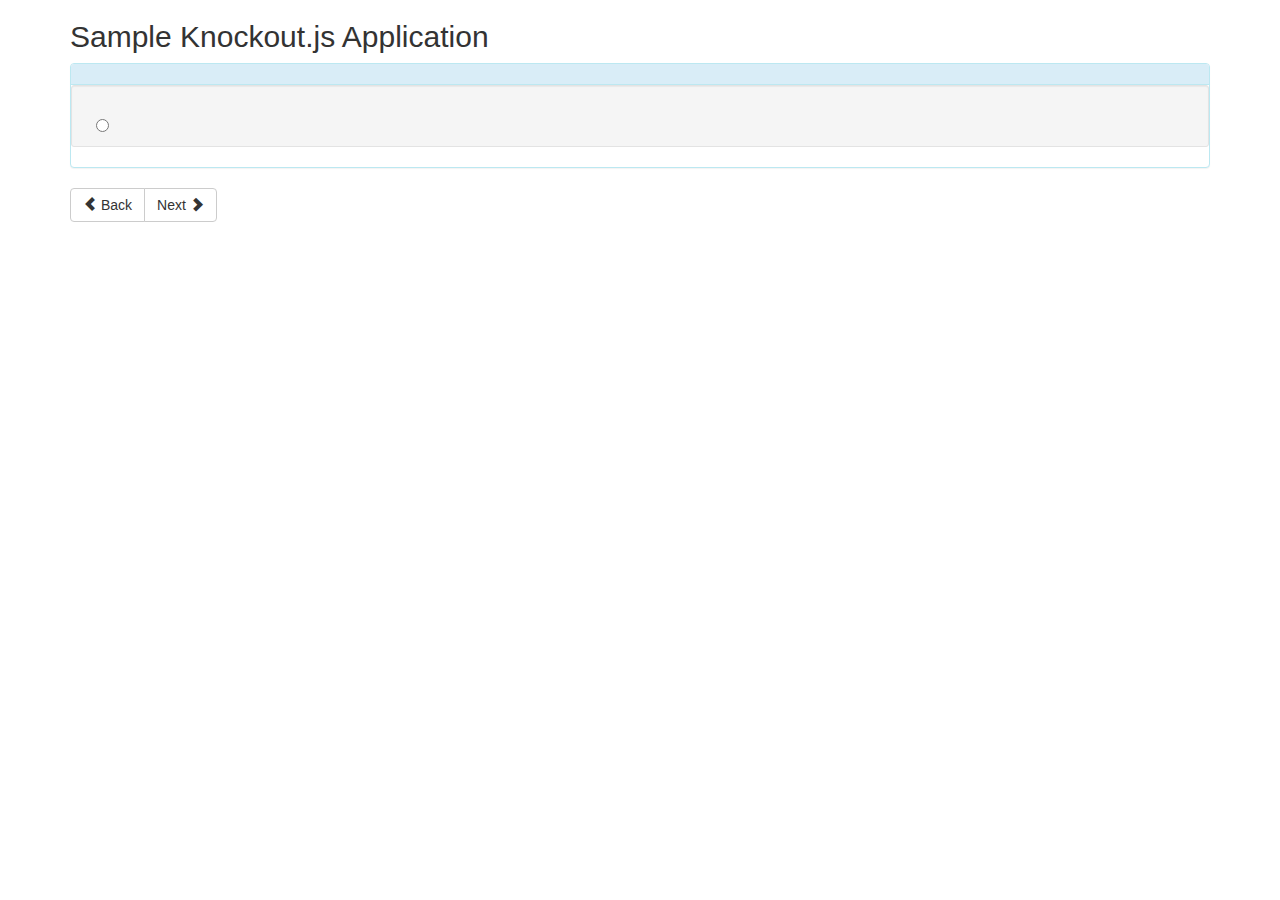
==== Index.html @ abfca7d9 "Initial commit" ====
﻿<!DOCTYPE html>
<html>
<head>
    <meta charset="utf-8" />
    <meta name="viewport" content="width=device-width, initial-scale=1.0">
    <title>Sample Survey</title>
    <link href="css/bootstrap.css" rel="stylesheet"/>
	<link href="css/site.css" rel="stylesheet"/>
	<link href="css/jquery-ui.css" rel="stylesheet"/>

    <script src="Scripts/modernizr-2.6.2.js"></script>
	<script src="Scripts/underscore.min.js"></script>
	<script src="Scripts/knockout-3.4.2.debug.js"></script>
    <script src="Scripts/jquery-1.10.2.js"></script>
	<script src="Scripts/jquery-ui.min.js"></script>
    <script src="Scripts/bootstrap.js"></script>
	<script src="Scripts/respond.js"></script>
	
	<script src="Scripts/App/Common/controls.module.js"></script>
	<script src="Scripts/App/Common/helpers.module.js"></script>
	<script src="Scripts/App/Common/change.tracker.module.js"></script>
	<script src="Scripts/App/Common/application.module.js"></script>
</head>
<body>

<div class="container" id="survey-container">
	<h2>Sample Knockout.js Application</h2>

    <div class="panel panel-info">
        <div class="panel-heading" data-bind="text: Page().Name"></div>
        <div class="panel-body well well-sm margin-0">
            <div class="row-fluid">
                <div data-bind="foreach: $root.PageQuestions(Page().Questions)">
                    <label data-bind="text: Text"></label>

                    <div data-bind="foreach: $root.QuestionAnswers(Answers())">
                        <span class="col-md-1 nowrap">
                            <input data-bind="attr: {name:$parent.ID}, click: $root.GoToPage.bind(NextPage)" type="radio" />&nbsp;
                            <span data-bind="text: Text"></span>
                        </span>
                    </div><br />
                </div>
            </div>
        </div>
    </div>

    <div class="btn-group" role="group" aria-label="...">
        <button class="btn btn-default" id="back" data-bind="click:Back, enable: CurrentPage() > 1" aria-label="Left Align">
            <span class="glyphicon glyphicon-chevron-left" aria-hidden="true"></span> Back
        </button>

        <button class="btn btn-default" id="next" data-bind="click:Next, enable: CurrentPage() < Pages().length" aria-label="Left Align">
            Next <span class="glyphicon glyphicon-chevron-right" aria-hidden="true"></span>
        </button>
    </div>
</div>

<script src="Scripts/App/Models/survey.model.js"></script>
<script src="Scripts/App/survey.module.js"></script>
<script>
    $(document).ready(function () {
        $("#survey-container").SurveyModule();
    });
</script>

</body>
</html>
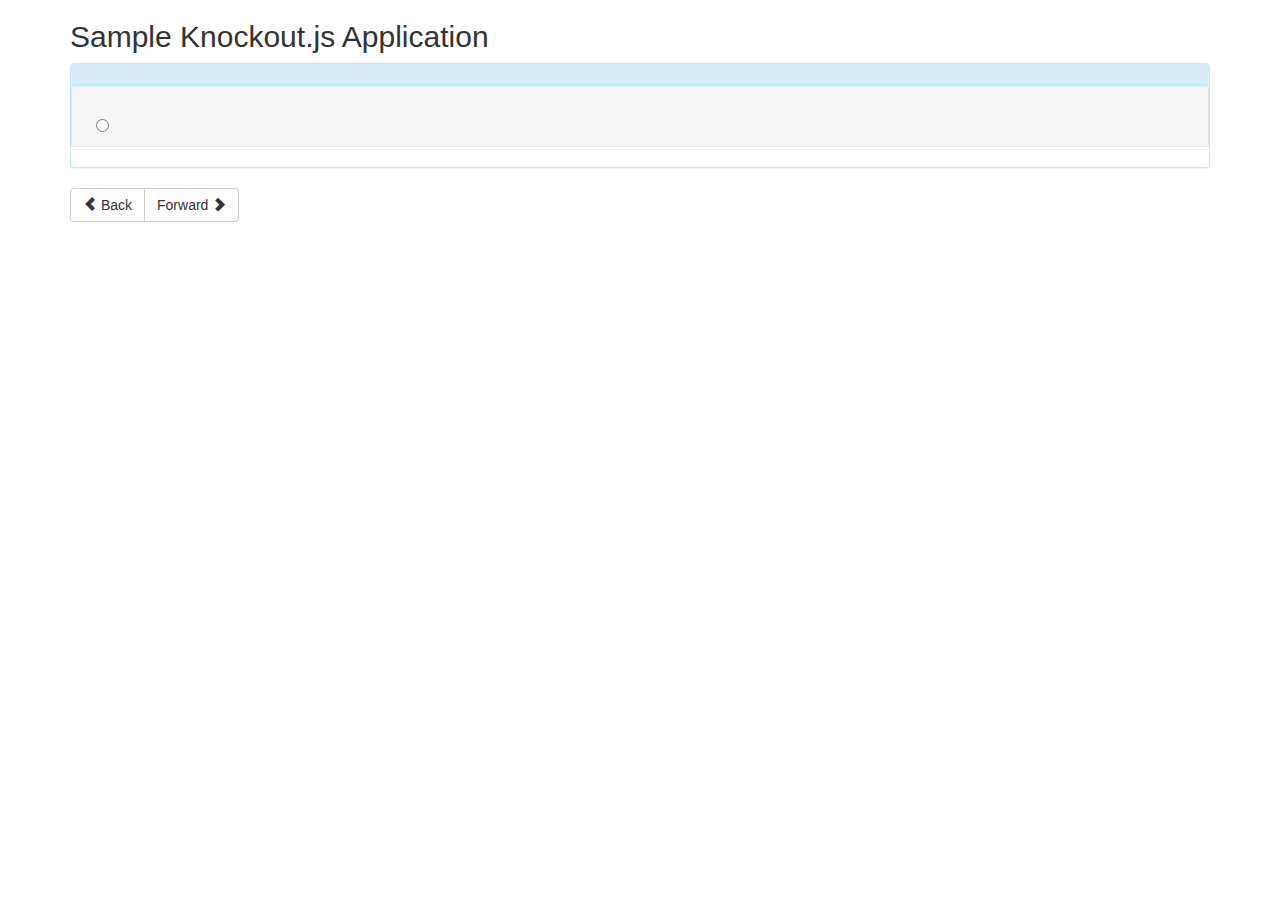
==== commit 96ccbe0f: "updates to use an array rather than a linked list" ====
--- a/Index.html
+++ b/Index.html
@@ -15,11 +15,14 @@
 	<script src="Scripts/jquery-ui.min.js"></script>
     <script src="Scripts/bootstrap.js"></script>
 	<script src="Scripts/respond.js"></script>
-	
+
 	<script src="Scripts/App/Common/controls.module.js"></script>
 	<script src="Scripts/App/Common/helpers.module.js"></script>
 	<script src="Scripts/App/Common/change.tracker.module.js"></script>
 	<script src="Scripts/App/Common/application.module.js"></script>
+
+  <script src="Scripts/App/Models/node.model.js"></script>
+  <script src="Scripts/App/Models/list.model.js"></script>
 </head>
 <body>
 
@@ -49,8 +52,8 @@
             <span class="glyphicon glyphicon-chevron-left" aria-hidden="true"></span> Back
         </button>
 
-        <button class="btn btn-default" id="next" data-bind="click:Next, enable: CurrentPage() < Pages().length" aria-label="Left Align">
-            Next <span class="glyphicon glyphicon-chevron-right" aria-hidden="true"></span>
+        <button class="btn btn-default" id="next" data-bind="click:Forward, enable: TrackedIndex >= TrackedPath.length" aria-label="Left Align">
+            Forward <span class="glyphicon glyphicon-chevron-right" aria-hidden="true"></span>
         </button>
     </div>
 </div>
@@ -64,4 +67,4 @@
 </script>
 
 </body>
-</html>+</html>
